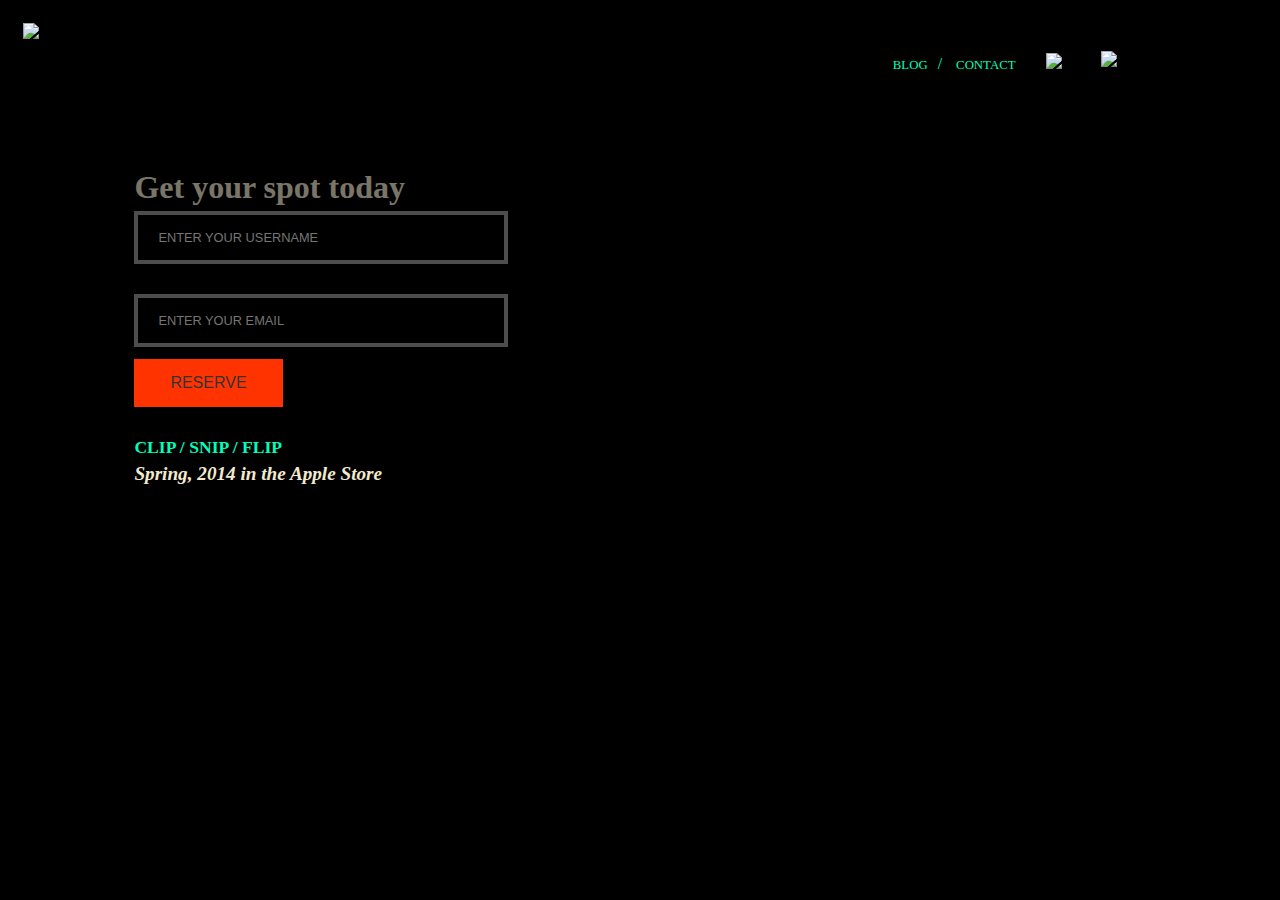
==== index.html @ 42881c7b "Update index.html" ====
<!DOCTYPE html>
<head>
    <meta charset="utf-8">
    <meta http-equiv="X-UA-Compatible" content="IE=edge,chrome=1">
    <title>Bubbl</title>
    <meta name="description" content="bubbl">
    <meta name="author" content="bubbl">
    <meta name="keywords" content="clip, snip, flip, online videos, bubbl">
    <meta name="generator" content="">
    <meta property="og:title" content="Bubbl" />
    <meta property="og:site_name" content="Bubbl" />
    <meta property="og:url" content="http://bubbl.me" />
    <meta property="og:image" content="http://bubbl.me/img/bubbl_logo.png" />
    <meta property="og:app_id" content="1403301609884244" />


    <!-- Mobile viewport optimized: h5bp.com/viewport -->
    <meta name="viewport" content="width=device-width, initial-scale=1">
    <link rel="shortcut icon" href="favicon.ico">

    <!--Fonts-->

    <link href='http://fonts.googleapis.com/css?family=PT+Sans:400,700,400italic' rel='stylesheet' type='text/css'>
    <link rel="stylesheet" href="css/style.css">
    <meta name="viewport" content="width=device-width, initial-scale=1.0">

    <script>
        var Environment = {
            //mobile or desktop compatible event name, to be used with '.on' function
            TOUCH_DOWN_EVENT_NAME: 'mousedown touchstart',
            TOUCH_UP_EVENT_NAME: 'mouseup touchend',
            TOUCH_MOVE_EVENT_NAME: 'mousemove touchmove',
            TOUCH_DOUBLE_TAB_EVENT_NAME: 'dblclick dbltap',

            isAndroid: function() {
                return navigator.userAgent.match(/Android/i);
            },
            isBlackBerry: function() {
                return navigator.userAgent.match(/BlackBerry/i);
            },
            isIOS: function() {
                return navigator.userAgent.match(/iPhone|iPad|iPod/i);
            },
            isOpera: function() {
                return navigator.userAgent.match(/Opera Mini/i);
            },
            isWindows: function() {
                return navigator.userAgent.match(/IEMobile/i);
            },
            isMobile: function() {
                return (Environment.isAndroid() || Environment.isBlackBerry() || Environment.isIOS() || Environment.isOpera() || Environment.isWindows());
            }
        };

        if(Environment.isMobile()){
            window.location = "mobile/mobile.html";
        }
    </script>


    <script type="text/javascript">
        var _gaq = _gaq || [];
        _gaq.push(['_setAccount', 'UA-47879803-1']);
        _gaq.push(['_setDomainName', 'bubbl.me']);
        _gaq.push(['_trackPageview']);
        (function () {
            var ga = document.createElement('script');
            ga.type = 'text/javascript';
            ga.async = true;
            ga.src = ('https:' == document.location.protocol ? 'https://ssl' : 'http://www') + '.google-analytics.com/ga.js';
            var s = document.getElementsByTagName('script')[0];
            s.parentNode.insertBefore(ga, s);
        })();
    </script>

    <!--jquery-->
    <script type="text/javascript" src="js/vendor/jquery.min.js"></script>
    <!-- parse -->
    <script type="text/javascript" src="http://www.parsecdn.com/js/parse-1.2.16.min.js"></script>
    <!--script-->
    <script type="text/javascript" src="js/script-ck.js"></script>
    <script src="js/modernizr.custom.js"></script>
    <!--form validation-->

    <script src="js/parsley.min.js"></script>
</head>
<body>

<div id="background_slider">
    <div id="slidr-div" class="slider_class" >

    </div>
</div>

<!-- open/close -->
<div class="overlay overlay-slidedown">
    <button type="button" class="overlay-close">Close</button>
    <div class="center_loader">
        <div id="youtube_loader">
            <div class="rect1"></div>
            <div class="rect2"></div>
            <div class="rect3"></div>
            <div class="rect4"></div>
            <div class="rect5"></div>
        </div>
    </div>
    <div id="youtube_overlay" class="videoWrapper"></div>

</div>


<div id="header_content">
    <div id="logo_zone">
        <img id="main_logo" src="img/bubbl_logo.png">
    </div>
    <div id="contact_zone">
        <a id="blog_link" href="http://bubbl-me.tumblr.com" target="_blank">BLOG</a>/
        <a id="contact_link" href="mailto:info@bubbl.me" target="_blank">CONTACT</a>
    </div>

    <div class="full_content_container" id="trigger-overlay">
        <img id="full_content_image" src="img/splash_icons/full_content_40.png" alt="View Full Video">
    </div>
    <div class="mute_container" id="mute_video">
        <img id="mute_image" src="img/audio_on.png" alt="Mute Audio">
    </div>
</div>
<div id="main_container">

    <h1 id="header_text">Get your spot today</h1>

    <div id="reserve_username_form">
        <div id="username_field" class="input_field" parsley-validate parsley-bind>
            <input placeholder="ENTER YOUR USERNAME" type="text" id="reserve_username" parsley-trigger="keyup" parsley-error-message="Please enter a username" required>
            <ul class="username-error-list">
                <li style="display: list-item;">This username is taken.</li>
            </ul>
        </div>
        <div id="email_field" parsley-validate parsley-bind>
            <input placeholder="ENTER YOUR EMAIL" type="email" id="reserve_email" parsley-trigger="keyup" parsley-error-message="Please enter a valid email" parsley-type="email" required >
        </div>
        <div id="submit_field" class="input_field">
            <button id="reserve_submit" type="submit">RESERVE</button>
        </div>
        <div class="spinner">
            <div class="rect1"></div>
            <div class="rect2"></div>
            <div class="rect3"></div>
            <div class="rect4"></div>
            <div class="rect5"></div>
        </div>
    </div>
    <div class="success" style="margin-bottom: 10px;">
        <h4>Do you think your friends should know?</h4>
    </div>
    <div id="social_share">
        <div class="twitter" >
            <a href="http://twitter.com/intent/tweet?url=http://www.bubbl.me&text=I just reserved my username for Bubbl. You should too!&hashtags=bubbl&via=BUBBLme" target="_blank"><img class="twitter_share" src="img/twitter_icon.png"></a>
            <a href="https://www.facebook.com/sharer/sharer.php?u=http://www.bubbl.me&t=I just reserved my username for Bubbl. You should too!" target="_blank"><img class="fb_share" src="img/facebook_icon.png"></a>
            </div>
        </div>
    <div id="submit_video">
        <h4>Add your favorite video to our homepage:</h4>
        <div id="video_url" parsley-validate parsley-bind>
            <input placeholder="ENTER VIDEO URL" type="url" id="video_url_input" parsley-type="url" parsley-trigger="keyup" required>
        </div>
        <div id="submit_video_field" class="input_field">
            <button id="submit_video_button">SUBMIT</button>
        </div>
    </div>
    <div class="url_success">
        <h4>Thank you for adding a video, we will let you know when it's live.</h4>
    </div>

    <div class="error">
        <h4 id="error">That username has already been claimed.</h4>
    </div>
    <h4>CLIP  /  SNIP  /  FLIP</h4>
    <h5>Spring, 2014 in the Apple Store</h5>

</div>

<!--<div class="transparent_top"></div>-->

<script type="text/javascript">
    Parse.initialize("Jk0WelF4bc67anKt8fvHQYUj25osYDlTsPoXAZzx", "9KwJ2hHLFVemLOMwlGoJgyNuGPJF0285gkp8FwBl");
    var landingPageLogUser = {
        // Define ranges to bucket data points into meaningful segments
        device: 'desktop'
    };
    // Send the dimensions to Parse along with the 'search' event
    Parse.Analytics.track('landingPageOpens', landingPageLogUser)
</script>
<script>
    $('#mute_video').click(function () {
        if($("video").prop('muted')) {
            $('#mute_image').attr("src", "img/audio_on.png");
            $("video").prop('muted', false);
        }
        else{
            $('#mute_image').attr("src", "img/audio_off.png");
            $("video").prop('muted', true);
        }

    })
</script>

<!--Add Slider JS Library-->
<script type="text/javascript" src="js/vendor/bubbl_slider.min.js"></script>

<script>
    $(document).ready(function(){
        var num_vids = 4;
        var data_slider_num = "one";
        var video_num = "1";
        var video_num_name = "";
        var video_array = [];
        var video;

        video_array[0] = ["1", "one", "http://www.youtube.com/embed/1EDMyYZGmqU"]
        video_array[1] = ["2", "two", "http://www.youtube.com/embed/VKG4Tgvvd_E"]
        video_array[2] = ["3", "three", "http://www.youtube.com/embed/PDboaDrHGbA"]
        video_array[3] = ["4", "four", "http://www.youtube.com/embed/2G92m90uuzI"]
        video_array[4] = ["5", "five", "http://www.youtube.com/embed/7Me3LO-3JEs"]
        video_array[5] = ["6", "six", "http://www.youtube.com/embed/-K6vaxOQFsw"]
        video_array[6] = ["7", "seven", "http://www.youtube.com/embed/dQYG0KtBivQ"]
        video_array[8] = ["9", "nine", "http://www.youtube.com/embed/STc6yT0dr0U"]
        video_array[9] = ["10", "ten", "http://www.youtube.com/embed/ke-9-w_zw08"]
        video_array[10] = ["11", "eleven", "http://www.youtube.com/embed/85LnuVpzK3o"]
        video_array[11] = ["12", "twelve", "http://www.youtube.com/embed/hIG992erHAY"]
        video_array[12] = ["13", "thirteen", "http://www.youtube.com/embed/NHKTQcDfv9A"]
        video_array[13] = ["14", "fourteen", "http://www.youtube.com/embed/wXiTwalPvuQ"]
        video_array[14] = ["15", "fifteen", "http://www.youtube.com/embed/wVcJLtRGEOc"]
        video_array[15] = ["16", "sixteen", "http://www.youtube.com/embed/yMuuc_pqx2s"]
        video_array[16] = ["17", "seventeen", "http://www.youtube.com/embed/ghHx8rBQaU8"]
        video_array[17] = ["18", "two", "http://www.youtube.com/embed/dwGO-wwKSjg"]
        video_array[18] = ["19", "three", "http://www.youtube.com/embed/oNdgg6WzdoY#t=57"]
        video_array[19] = ["20", "four", "http://www.youtube.com/embed/q5dpbV6GklE"]
//        video_array[20] = ["21", "five", "http://www.youtube.com/embed/5WUjZ-qj4aw"]
        video_array[20] = ["22", "six", "http://www.youtube.com/embed/pdYIGcv5rYE"]
        video_array[21] = ["23", "seven", "http://www.youtube.com/embed/VIJ3h39mNmw"]
        video_array[22] = ["24", "eight", "http://www.youtube.com/embed/uNcfCA9UsDQ"]
        video_array[23] = ["25", "nine", "http://www.youtube.com/embed/JRWox-i6aAk"]
        video_array[24] = ["26", "ten", "http://www.youtube.com/embed/LMQc8cqgvzw"]
        video_array[25] = ["27", "eleven", "http://www.youtube.com/embed/i0A3-wc0rpw"]
        video_array[26] = ["28", "twelve", "http://www.youtube.com/embed/A_asfZhfTBk"]
        video_array[27] = ["29", "thirteen", "http://www.youtube.com/embed/Do1xw0hMdcs"]
        video_array[28] = ["30", "fourteen", "http://www.youtube.com/embed/Q3VjaCy5gck"]
        video_array[29] = ["31", "fifteen", "http://www.youtube.com/embed/rEamE0MYPkg"]
        video_array[30] = ["32", "sixteen", "http://www.youtube.com/embed/-zzP29emgpg"]
        video_array[31] = ["33", "one", "http://www.youtube.com/embed/JtH68PJIQLE"]
        video_array[32] = ["35", "three", "http://www.youtube.com/embed/jDj44n5bjWU"]
//        video_array[33] = ["36", "four", "http://www.youtube.com/embed/bB2NBwGUAZU"]
        video_array[34] = ["37", "five", "http://www.youtube.com/embed/-hfKtUT4ISs"]
        video_array[35] = ["38", "six", "http://www.youtube.com/embed/kh29_SERH0Y"]
//        video_array[37] = ["39", "seven", "http://www.youtube.com/embed/Spq-K1J0yk8"]
//        video_array[38] = ["41", "nine", "http://www.youtube.com/embed/s7ozUhhvitg"]
        video_array[36] = ["42", "ten", "http://www.youtube.com/embed/m4Bm3cs9TFo"]
        video_array[37] = ["43", "eleven", "http://www.youtube.com/embed/YQIMGV5vtd4"]
        video_array[38] = ["44", "twelve", "http://www.youtube.com/embed/dtVQJCq2cCM"]
//        video_array[44] = ["45", "thirteen"]  GWAR VIDEO
        video_array[39] = ["46", "fourteen", "http://www.youtube.com/embed/6v2L2UGZJAM"]
        video_array[40] = ["48", "sixteen", "http://www.youtube.com/embed/pXSGocWifAg"]
//        video_array[44] = ["51", "sixteen", "http://www.youtube.com/embed/AzoIJlQD06E"]
//        video_array[45] = ["52", "eight", "http://www.youtube.com/embed/gHxi-HSgNPc"]
        video_array[41] = ["53", "nine", "http://www.youtube.com/embed/uu_zwdmz0hE"]
        video_array[42] = ["54", "ten", "https://www.youtube.com/embed/gGmfOsdla2Y"]

        var current_vid_array = [];

        for (var i=0; i<num_vids; i++){
            var random_number = Math.floor(Math.random()*video_array.length);

            if ($.inArray(random_number, current_vid_array) !== -1){
                console.log(random_number);
                random_number = Math.floor(Math.random()*video_array.length);
                if ($.inArray(random_number, current_vid_array) !== -1){
                    console.log(random_number);
                    random_number = Math.floor(Math.random()*video_array.length);
                    if ($.inArray(random_number, current_vid_array) !== -1){
                        random_number=2
                    }
                }
            }
            video = video_array[random_number];

            current_vid_array.push(random_number);


            if(i==0){
                data_slider_num = 'one';
            }
            else if(i===1){
                data_slider_num = 'two';
            }
            else if(i===2){
                data_slider_num = 'three';
            }
            else if(i===3){
                data_slider_num = 'four';
            }
            else if(i===4){
                data_slider_num = 'five';
            }
            if(! video){
                video = video_array[4];
            }
            $('.slider_class').append('<div data-slidr="'+data_slider_num+'" ><video  class="background_video" id="video_'+data_slider_num+'" data-videourl = "'+video[2]+'" loop><source src="videos/bubbl_b/ba'+video[0]+'.webm" type="video/webm"/><source src="videos/bubbl_b/ba'+video[0]+'.mp4" type="video/mp4"/><p>Your browser doesnt support html5.</p> </div>')
            if(i==0){
                data_slider_num = 'one';
                $('#video_'+ data_slider_num).get(0).play();
                var current_bubbl_landing_page =  0;
            }
        };


        bubblLanding.slidr = slidr.create('slidr-div', {
            after: function(e) {

            },
            before: function(e) {

                console.log(e.in.slidr)
                if  (e.in.slidr == "one"){
                    $('#video_two').get(0).pause();
                    $('#video_three').get(0).pause();
                    $('#video_four').get(0).pause();
                    $('#video_'+ e.in.slidr).get(0).play();
                }
                else if  (e.in.slidr == "two"){
                    $('#video_one').get(0).pause();
                    $('#video_three').get(0).pause();
                    $('#video_four').get(0).pause();
                    $('#video_'+ e.in.slidr).get(0).play();
                }
                else if  (e.in.slidr == "three"){
                    $('#video_two').get(0).pause();
                    $('#video_one').get(0).pause();
                    $('#video_four').get(0).pause();
                    $('#video_'+ e.in.slidr).get(0).play();
                }
                else if  (e.in.slidr == "four"){

                    $('#video_one').get(0).pause();
                    $('#video_two').get(0).pause();
                    $('#video_three').get(0).pause();
                    $('#video_'+ e.in.slidr).get(0).play();
                }
                bubblLanding.current_bubbl_landing_page =  e.in.slidr;
            },
            breadcrumbs: false,
            controls: 'corner',
            direction: 'vertical',
            fade: true,
            keyboard: true,
            overflow: false,
            touch: true,
            transition: 'linear'
        }).start();
    })
</script>
    <script>
        $('#submit_field').click(function () {
            var un_validate = $( '#username_field' ).parsley( 'validate' );
            var em_validate = $( '#email_field' ).parsley( 'validate' );

            if (un_validate){
                if (em_validate){
                    var email = $("input#reserve_email").val();
                    var username = $("input#reserve_username").val();
                    addUser(username, email);
                    bubblLanding.loop_fix = 1;
                }
            }
        })
    </script>


    <script>
    $('#submit_video_field').click(function () {
        var url_validate = $( '#video_url_input' ).parsley( 'validate' );
        if (url_validate){
            var url= $("input#video_url_input").val();
            addURL(url);
            bubblLanding.loop_url_fix = 1;
        }
    })
    </script>
<script>
    $("body").on("keydown", function(e){
        if(e.keyCode === 38) {
            bubblLanding.slidr.slide('up');
        }
        else if(e.keyCode === 40) {
            bubblLanding.slidr.slide('down');
        }
    });
</script>
<script>
    function rebindScroll(){
        var lastScrollTop = 0;
        $(window).scroll(function(event){
            var st = $(window).scrollTop();
            if (st > lastScrollTop){
                BubblSlidrDown();
            } else {
                BubblSlidrUp();
            }
            lastScrollTop = st;
        });
    };
    function BubblSlidrDown(){
        bubblLanding.slidr.slide('down');
        window.setTimeout(rebindScroll,500)
        $(window).unbind('scroll');
    };
    function BubblSlidrUp(){
        bubblLanding.slidr.slide('up');
        window.setTimeout(rebindScroll,500)
        $(window).unbind('scroll');
    };

    rebindScroll();

</script>
<script src="js/classie.js"></script>
<script src="js/demo1.js"></script>

</body>
</html>
---- css/style.css ----
@font-face {
  font-family: 'avenirBook';
  src: url("../fonts/Avenir-Book.woff"); }

@font-face {
  font-family: 'avenirBlack';
  src: url("../fonts/Avenir-Black.woff"); }

body {
  background-color: black;
  font-family: 'avenirBook'; }

#header_content {
  min-width: 850px; }
  #header_content #logo_zone {
    width: 70%;
    float: left;
    padding-top: 15px;
    padding-left: 15px; }
    #header_content #logo_zone #main_logo {
      width: 250px; }
  #header_content #contact_zone {
    padding-top: 47px;
    color: #00ffbb;
    float: left; }
  #header_content a:link {
    font-size: .8em;
    color: #00ffbb;
    text-decoration: none; }
  #header_content a:visited {
    font-size: .8em;
    color: #00ffbb;
    text-decoration: none; }
  #header_content #blog_link {
    padding-right: 10px;
    font-size: .8em; }
  #header_content #contact_link {
    padding-left: 10px;
    font-size: .8em; }
  #header_content #full_content_image {
    width: 25px;
    padding-top: 45px;
    margin-left: 30px;
    margin-right: 30px;
    float: left;
    cursor: pointer; }
  #header_content #mute_video {
    padding-top: 43px; }
    #header_content #mute_video img {
      height: 30px;
      cursor: pointer; }

aside[id="{slidr-id}-control"] .slidr-control:hover {
  opacity: .5; }

#main_container {
  min-width: 500px;
  width: 500px;
  height: auto;
  z-index: -9999999;
  margin-top: 100px;
  display: block;
  padding-left: 10%;
  border-radius: 10px;
  -moz-border-radius: 10px;
  -webkit-border-radius: 10px; }
  #main_container h1 {
    font-weight: 700;
    color: #f2eacf;
    margin-bottom: -25px;
    font-size: 2.0em;
    opacity: 0.5;
    font-family: 'avenirBlack'; }
  #main_container h4 {
    color: #00ffbb;
    font-size: 1.1em;
    margin-bottom: 0px;
    margin-top: 30px; }
  #main_container h5 {
    color: #f2eacf;
    font-size: 1.2em;
    margin-top: 5px;
    font-style: italic;
    font-family: 'avenirBook'; }
  #main_container #email_field {
    margin-top: 30px;
    margin-bottom: 12px;
    width: 100%; }
    #main_container #email_field input {
      width: 100%;
      font-size: 0.8em;
      color: white; }
    #main_container #email_field input[type="email"] {
      background: rgba(0, 0, 0, 0.2);
      border: 4px solid rgba(255, 255, 255, 0.3);
      padding: 15px 0px 15px 20px; }
  #main_container .success {
    display: none; }
  #main_container #error {
    color: #ff3300;
    display: none; }
  #main_container #username_field {
    margin-top: 30px;
    width: 100%; }
    #main_container #username_field input {
      width: 100%;
      font-size: 0.8em;
      color: white; }
    #main_container #username_field input[type="text"] {
      background: rgba(0, 0, 0, 0.2);
      border: 4px solid rgba(255, 255, 255, 0.3);
      padding: 15px 0px 15px 20px; }
  #main_container #submit_field {
    width: 100%;
    margin-top: 10px; }
    #main_container #submit_field button {
      -webkit-box-shadow: rgba(0, 0, 0, 0.2) 0 1px 0 0;
      -moz-box-shadow: rgba(0, 0, 0, 0.2) 0 1px 0 0;
      box-shadow: rgba(0, 0, 0, 0.2) 0 1px 0 0;
      color: #333333;
      background-color: #ff3300;
      border: none;
      font-size: 16px;
      font-weight: 400;
      height: 48px;
      padding: 4px 36px; }
  #main_container .twitter {
    margin-left: -20px; }
    #main_container .twitter img {
      width: 30px;
      margin-top: 3px; }
    #main_container .twitter .fb_share {
      width: 13px;
      margin-left: 15px; }
  #main_container #social_share {
    display: none;
    margin-bottom: -50px;
    text-align: center;
    margin-top: 25px; }
  #main_container .url_success {
    display: none;
    margin-top: 100px; }
  #main_container #submit_video {
    margin-top: 100px;
    display: none; }
  #main_container #video_url {
    margin-top: 30px;
    margin-bottom: 12px;
    width: 100%; }
    #main_container #video_url input {
      width: 100%;
      font-size: 0.8em;
      color: white; }
    #main_container #video_url input[type="url"] {
      background: transparent;
      border: 4px solid rgba(255, 255, 255, 0.3);
      padding: 15px 0px 15px 20px; }
  #main_container #submit_video_field {
    width: 100%;
    margin-top: 10px; }
    #main_container #submit_video_field button {
      -webkit-box-shadow: rgba(0, 0, 0, 0.2) 0 1px 0 0;
      -moz-box-shadow: rgba(0, 0, 0, 0.2) 0 1px 0 0;
      box-shadow: rgba(0, 0, 0, 0.2) 0 1px 0 0;
      color: #333333;
      background-color: #ff3300;
      border: none;
      font-size: 16px;
      font-weight: 400;
      height: 48px;
      padding: 4px 36px; }

aside[id*="-control"] .slidr-control.up:after {
  border-color: transparent !important;
  width: 50px !important;
  height: 50px !important;
  top: 50% !important;
  margin-top: -25px !important;
  right: 0px !important;
  border-radius: 25px;
  background: url("../img/up_arrow.png") 0px 0px no-repeat; }

aside[id*="-control"] .slidr-control.down:after {
  border-color: transparent !important;
  width: 50px !important;
  height: 50px !important;
  top: 50% !important;
  margin-top: -25px !important;
  right: 0px !important;
  border-radius: 25px;
  background: url("../img/down_arrow.png") 0px 0px no-repeat; }

#slidr-div-control {
  margin-right: 10px;
  margin-bottom: 10px; }

ul.parsley-error-list {
  color: #ff3300;
  list-style: none;
  margin-top: 5px; }

ul.username-error-list {
  display: none;
  color: #ff3300;
  list-style: none;
  margin-top: 5px; }

.videoWrapper {
  position: relative;
  padding-top: 25px;
  margin-top: 100px;
  margin-left: 10%;
  z-index: 9999;
  width: 80%;
  height: 100%; }

.center_loader {
  margin-left: 45%;
  margin-top: 35%;
  position: absolute; }

#youtube_loader {
  position: absolute;
  margin-top: 100px;
  margin-left: 10%;
  z-index: 9999;
  width: 100px;
  height: 70px;
  font-size: 10px;
  margin-left: 50px;
  margin-top: 10px; }

#youtube_loader > div {
  background-color: #333;
  height: 100%;
  width: 6px;
  display: inline-block;
  -webkit-animation: stretchdelay 1.2s infinite ease-in-out;
  animation: stretchdelay 1.2s infinite ease-in-out; }

#youtube_loader .rect2 {
  -webkit-animation-delay: -1.1s;
  animation-delay: -1.1s; }

#youtube_loader .rect3 {
  -webkit-animation-delay: -1.0s;
  animation-delay: -1.0s; }

#youtube_loader .rect4 {
  -webkit-animation-delay: -0.9s;
  animation-delay: -0.9s; }

#youtube_loader .rect5 {
  -webkit-animation-delay: -0.8s;
  animation-delay: -0.8s; }

@-webkit-keyframes stretchdelay {
  0%, 40%, 100% {
    -webkit-transform: scaleY(0.4); }

  20% {
    -webkit-transform: scaleY(1); } }

@keyframes stretchdelay {
  0%, 40%, 100% {
    transform: scaleY(0.4);
    -webkit-transform: scaleY(0.4); }

  20% {
    transform: scaleY(1);
    -webkit-transform: scaleY(1); } }

.videoWrapper iframe {
  position: relative;
  top: 0;
  left: 0;
  width: 100%;
  height: 70%; }

#mobile_header_content #logo_zone {
  width: 85%;
  padding-top: 15px;
  padding-left: 15px; }
  #mobile_header_content #logo_zone #main_logo {
    width: 250px; }
#mobile_header_content #contact_zone {
  padding-top: 30px;
  text-align: center;
  color: #00ffbb; }
#mobile_header_content a:link {
  font-size: .8em;
  color: #00ffbb;
  text-decoration: none; }
#mobile_header_content a:visited {
  font-size: .8em;
  color: #00ffbb;
  text-decoration: none; }
#mobile_header_content #blog_link {
  padding-right: 10px;
  font-size: .8em; }
#mobile_header_content #contact_link {
  padding-left: 10px;
  font-size: .8em; }

#mobile_main_container {
  width: 90%;
  height: auto;
  z-index: -999;
  margin-top: 40px;
  display: block;
  padding-left: 10%;
  border-radius: 10px;
  -moz-border-radius: 10px;
  -webkit-border-radius: 10px; }
  #mobile_main_container h1 {
    font-weight: 700;
    color: #f2eacf;
    margin-bottom: -25px;
    font-size: 2.0em;
    opacity: 0.5;
    font-family: 'avenirBlack'; }
  #mobile_main_container h4 {
    color: #00ffbb;
    font-size: 1.1em;
    margin-bottom: 0px;
    margin-top: 30px; }
  #mobile_main_container h5 {
    color: #f2eacf;
    font-size: 1.2em;
    margin-top: 5px;
    font-style: italic;
    font-family: 'avenirBook'; }
  #mobile_main_container #email_field {
    margin-top: 30px;
    margin-bottom: 12px;
    width: 100%; }
    #mobile_main_container #email_field input {
      width: 100%;
      font-size: 0.8em;
      color: white; }
    #mobile_main_container #email_field input[type="email"] {
      background: transparent;
      border: 4px solid rgba(255, 255, 255, 0.3);
      padding: 15px 0px 15px 20px; }
  #mobile_main_container .success {
    display: none; }
  #mobile_main_container #error {
    color: #ff3300;
    display: none; }
  #mobile_main_container #username_field {
    margin-top: 30px;
    width: 100%; }
    #mobile_main_container #username_field input {
      width: 100%;
      font-size: 0.8em;
      color: white; }
    #mobile_main_container #username_field input[type="text"] {
      background: transparent;
      border: 4px solid rgba(255, 255, 255, 0.3);
      padding: 15px 0px 15px 20px; }
  #mobile_main_container #submit_field {
    width: 100%;
    margin-top: 10px; }
    #mobile_main_container #submit_field button {
      -webkit-box-shadow: rgba(0, 0, 0, 0.2) 0 1px 0 0;
      -moz-box-shadow: rgba(0, 0, 0, 0.2) 0 1px 0 0;
      box-shadow: rgba(0, 0, 0, 0.2) 0 1px 0 0;
      color: #333333;
      background-color: #ff3300;
      border: none;
      font-size: 16px;
      font-weight: 400;
      height: 48px;
      padding: 4px 36px; }
  #mobile_main_container .twitter {
    margin-left: -20px; }
    #mobile_main_container .twitter img {
      width: 30px;
      margin-top: 3px; }
    #mobile_main_container .twitter .fb_share {
      width: 13px;
      margin-left: 15px; }
  #mobile_main_container #social_share {
    display: none;
    margin-bottom: -50px;
    text-align: center; }
  #mobile_main_container .url_success {
    display: none;
    margin-top: 100px; }
  #mobile_main_container #submit_video {
    margin-top: 100px;
    display: none; }
  #mobile_main_container #video_url {
    margin-top: 30px;
    margin-bottom: 12px;
    width: 100%; }
    #mobile_main_container #video_url input {
      width: 100%;
      font-size: 0.8em;
      color: white; }
    #mobile_main_container #video_url input[type="url"] {
      background: transparent;
      border: 4px solid rgba(255, 255, 255, 0.3);
      padding: 15px 0px 15px 20px; }
  #mobile_main_container #submit_video_field {
    width: 100%;
    margin-top: 10px; }
    #mobile_main_container #submit_video_field button {
      -webkit-box-shadow: rgba(0, 0, 0, 0.2) 0 1px 0 0;
      -moz-box-shadow: rgba(0, 0, 0, 0.2) 0 1px 0 0;
      box-shadow: rgba(0, 0, 0, 0.2) 0 1px 0 0;
      color: #333333;
      background-color: #ff3300;
      border: none;
      font-size: 16px;
      font-weight: 400;
      height: 48px;
      padding: 4px 36px; }

.transparent_top {
  background-color: rgba(0, 0, 0, 0.5);
  position: absolute;
  bottom: 0px;
  right: 0px;
  min-width: 100%;
  min-height: 100%;
  width: auto;
  height: auto;
  z-index: -999; }

#background_slider {
  position: absolute;
  bottom: 0px;
  right: 0px;
  min-width: 100%;
  min-height: 100%;
  width: auto;
  height: auto;
  z-index: -1000;
  overflow: hidden; }

@media (min-height: 1281px) {
  /* some CSS for small resolution */
  .background_video {
    height: 1400px;
    right: 0px; } }
@media (min-height: 1000px) and (max-height: 1280px) {
  /* some CSS for small resolution */
  .background_video {
    height: 1280px;
    right: 0px; } }
@media (min-height: 800px) and (max-height: 999px) {
  /* some CSS for small resolution */
  .background_video {
    height: 1000px;
    right: 0px; } }
@media (min-height: 500px) and (max-height: 799px) {
  /* some CSS for small resolution */
  .background_video {
    height: 800px;
    right: 0px; } }
@media (min-height: 1px) and (max-height: 499px) {
  /* some CSS for small resolution */
  .background_video {
    height: 500px;
    right: 0px; } }
.spinner {
  width: 100px;
  height: 70px;
  font-size: 10px;
  margin-left: 50px;
  margin-top: 10px;
  display: none; }

.spinner > div {
  background-color: #333;
  height: 100%;
  width: 6px;
  display: inline-block;
  -webkit-animation: stretchdelay 1.2s infinite ease-in-out;
  animation: stretchdelay 1.2s infinite ease-in-out; }

.spinner .rect2 {
  -webkit-animation-delay: -1.1s;
  animation-delay: -1.1s; }

.spinner .rect3 {
  -webkit-animation-delay: -1.0s;
  animation-delay: -1.0s; }

.spinner .rect4 {
  -webkit-animation-delay: -0.9s;
  animation-delay: -0.9s; }

.spinner .rect5 {
  -webkit-animation-delay: -0.8s;
  animation-delay: -0.8s; }

@-webkit-keyframes stretchdelay {
  0%, 40%, 100% {
    -webkit-transform: scaleY(0.4); }

  20% {
    -webkit-transform: scaleY(1); } }

@keyframes stretchdelay {
  0%, 40%, 100% {
    transform: scaleY(0.4);
    -webkit-transform: scaleY(0.4); }

  20% {
    transform: scaleY(1);
    -webkit-transform: scaleY(1); } }

*, *:after, *:before {
  -webkit-box-sizing: border-box;
  -moz-box-sizing: border-box;
  box-sizing: border-box; }

.clearfix:before, .clearfix:after {
  content: '';
  display: table; }

.clearfix:after {
  clear: both; }

section {
  padding: 1em 2em 5em;
  text-align: center;
  font-size: 1.5em; }

section p {
  max-width: 600px;
  margin: 0 auto;
  padding: 20px 0; }

section button {
  border: none;
  padding: 15px 30px;
  outline: none;
  background: #00ffbb; }

.related > a {
  border: 1px solid #00ffbb;
  display: inline-block;
  text-align: center;
  margin: 20px 10px;
  padding: 25px;
  color: #00ffbb;
  opacity: 0.8;
  -webkit-transition: color 0.3s, border-color 0.3s;
  transition: color 0.3s, border-color 0.3s;
  -webkit-backface-visibility: hidden; }

.related a:hover {
  border-color: #82b222;
  color: #82b222; }

.related a img {
  max-width: 100%; }

.related a h3 {
  margin: 0;
  padding: 0.5em 0 0.3em;
  max-width: 300px;
  text-align: left;
  font-size: 65%;
  font-weight: 400; }

@media screen and (max-width: 25em) {
  .codrops-icon span {
    display: none; } }
/* Overlay style */
.overlay {
  position: fixed;
  width: 100%;
  height: 100%;
  top: 0;
  left: 0;
  background: rgba(0, 255, 189, 0.9); }

/* Overlay closing cross */
.overlay .overlay-close {
  width: 80px;
  height: 80px;
  position: absolute;
  right: 20px;
  top: 20px;
  overflow: hidden;
  border: none;
  background: url(../img/cross.png) no-repeat center center;
  text-indent: 200%;
  color: transparent;
  outline: none;
  z-index: 100; }

/* Menu style */
.overlay nav {
  text-align: center;
  position: relative;
  top: 50%;
  height: 60%;
  -webkit-transform: translateY(-50%);
  transform: translateY(-50%); }

.overlay ul {
  list-style: none;
  padding: 0;
  margin: 0 auto;
  display: inline-block;
  height: 100%;
  position: relative; }

.overlay ul li {
  display: block;
  height: 20%;
  height: calc(100% / 5);
  min-height: 54px;
  -webkit-backface-visibility: hidden;
  backface-visibility: hidden; }

.overlay ul li a {
  font-size: 54px;
  font-weight: 300;
  display: block;
  color: #fff;
  -webkit-transition: color 0.2s;
  transition: color 0.2s; }

.overlay ul li a:hover,
.overlay ul li a:focus {
  color: #e3fcb1; }

/* Effects */
.overlay-slidedown {
  visibility: hidden;
  -webkit-transform: translateY(-100%);
  transform: translateY(-100%);
  -webkit-transition: -webkit-transform 0.4s ease-in-out, visibility 0s 0.4s;
  transition: transform 0.4s ease-in-out, visibility 0s 0.4s; }

.overlay-slidedown.open {
  visibility: visible;
  -webkit-transform: translateY(0%);
  transform: translateY(0%);
  -webkit-transition: -webkit-transform 0.4s ease-in-out;
  transition: transform 0.4s ease-in-out; }

@media screen and (max-height: 30.5em) {
  .overlay nav {
    height: 70%;
    font-size: 34px; }

  .overlay ul li {
    min-height: 34px; } }
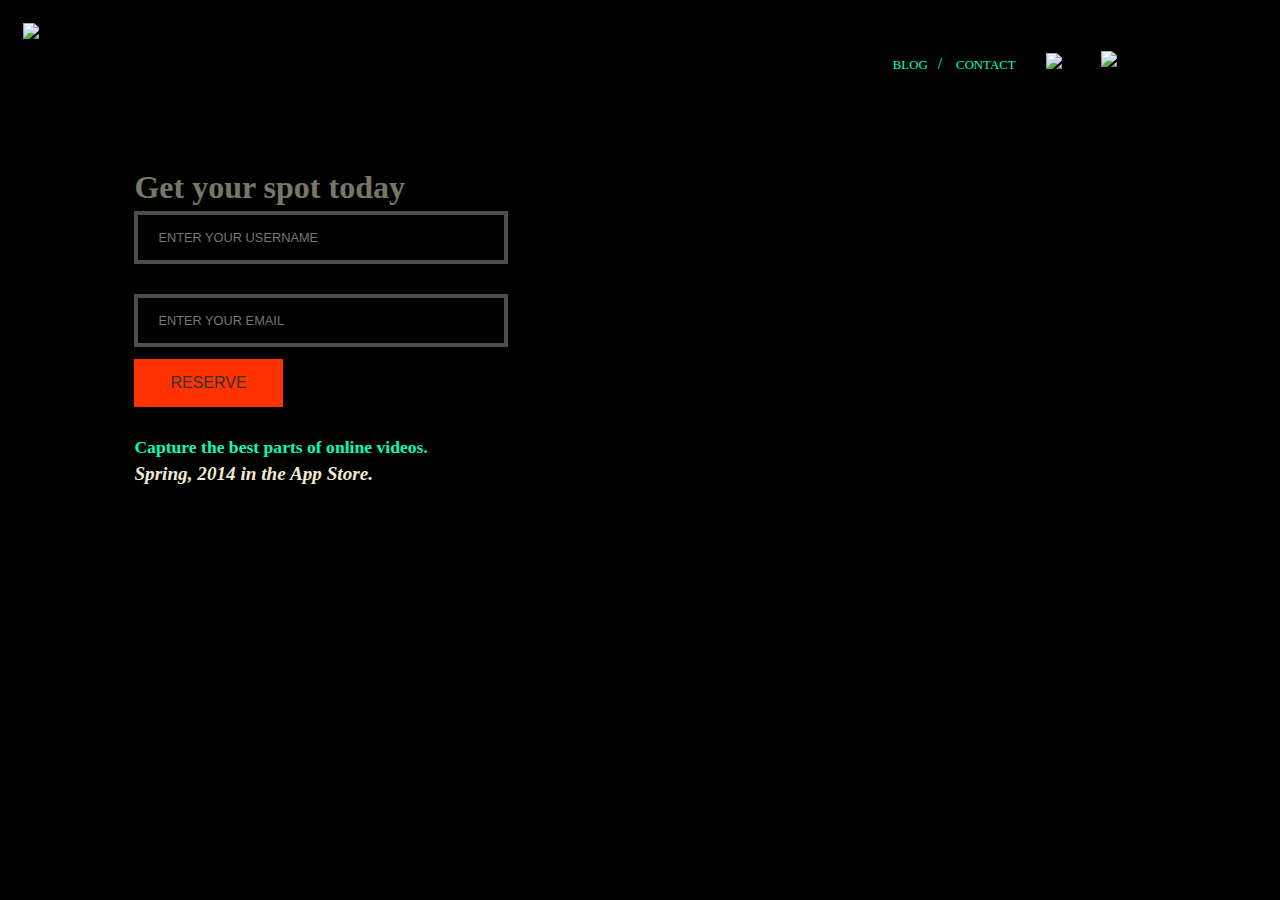
==== commit fb1d9d5c: "Update index.html" ====
--- a/index.html
+++ b/index.html
@@ -7,11 +7,12 @@
     <meta name="author" content="bubbl">
     <meta name="keywords" content="clip, snip, flip, online videos, bubbl">
     <meta name="generator" content="">
-    <meta property="og:title" content="Bubbl" />
+     <meta property="og:title" content="Bubbl" />
     <meta property="og:site_name" content="Bubbl" />
     <meta property="og:url" content="http://bubbl.me" />
-    <meta property="og:image" content="http://bubbl.me/img/bubbl_logo.png" />
-    <meta property="og:app_id" content="1403301609884244" />
+    <meta property="og:description" content="Bubbl is creating a mobile app that lets you edit and share your favorite parts of online videos." />
+    <meta property="og:image" content="https://dl.dropboxusercontent.com/u/7766663/bubbl.png" />
+    <meta property="fb:app_id" content="1403301609884244" />
 
 
     <!-- Mobile viewport optimized: h5bp.com/viewport -->
@@ -114,7 +115,7 @@
         <img id="main_logo" src="img/bubbl_logo.png">
     </div>
     <div id="contact_zone">
-        <a id="blog_link" href="http://bubbl-me.tumblr.com" target="_blank">BLOG</a>/
+        <a id="blog_link" href="http://blog.bubbl.me" target="_blank">BLOG</a>/
         <a id="contact_link" href="mailto:info@bubbl.me" target="_blank">CONTACT</a>
     </div>
 
@@ -175,8 +176,8 @@
     <div class="error">
         <h4 id="error">That username has already been claimed.</h4>
     </div>
-    <h4>CLIP  /  SNIP  /  FLIP</h4>
-    <h5>Spring, 2014 in the Apple Store</h5>
+    <h4>Capture the best parts of online videos.</h4>
+    <h5>Spring, 2014 in the App Store.</h5>
 
 </div>
 
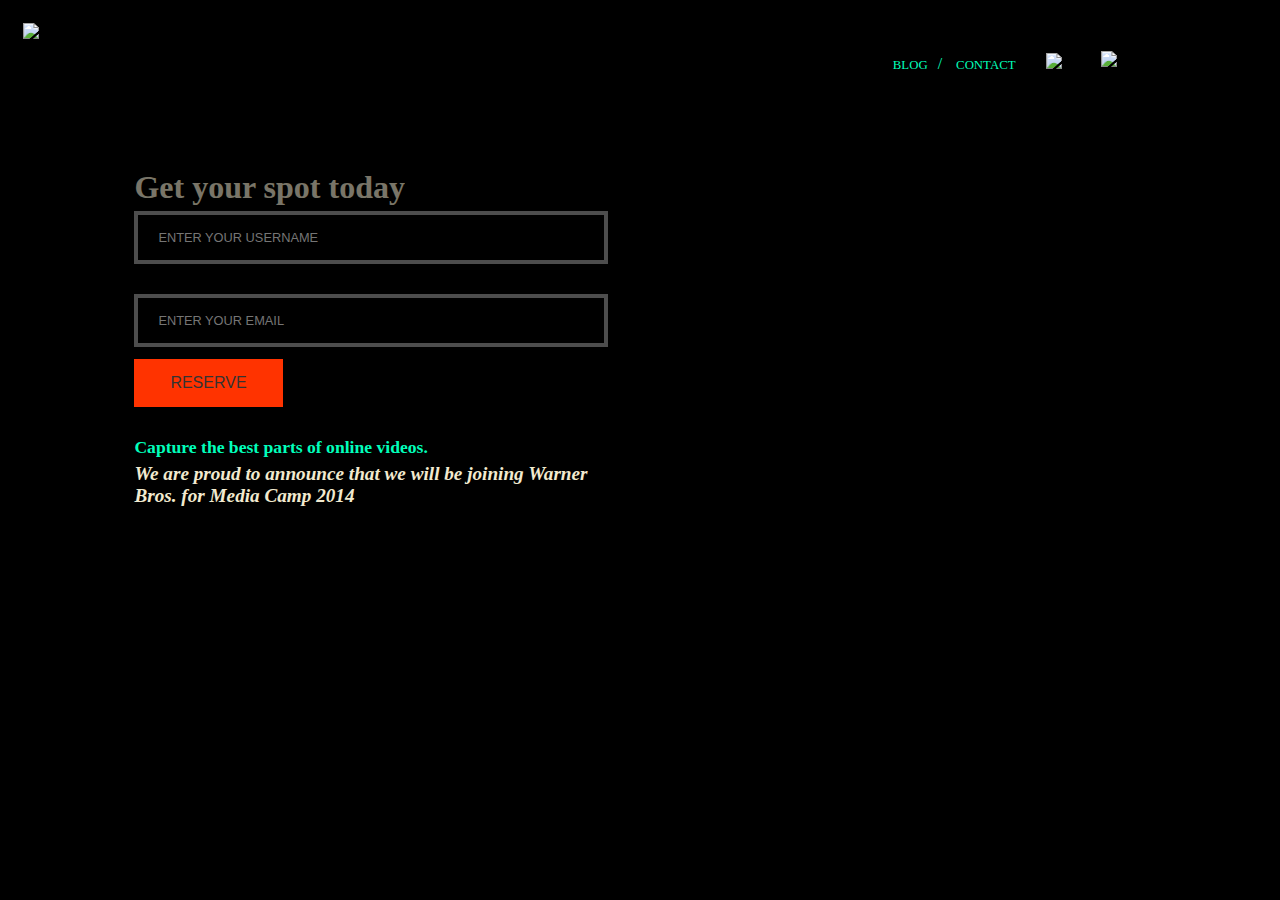
==== commit 3397da44: "Added warner bros" ====
--- a/index.html
+++ b/index.html
@@ -177,8 +177,7 @@
         <h4 id="error">That username has already been claimed.</h4>
     </div>
     <h4>Capture the best parts of online videos.</h4>
-    <h5>Spring, 2014 in the App Store.</h5>
-
+    <h5>We are proud to announce that we will be joining Warner Bros. for Media Camp 2014</h5>
 </div>
 
 <!--<div class="transparent_top"></div>-->
--- a/css/style.css
+++ b/css/style.css
@@ -54,8 +54,8 @@
   opacity: .5; }
 
 #main_container {
-  min-width: 500px;
-  width: 500px;
+  min-width: 600px;
+  width: 600px;
   height: auto;
   z-index: -9999999;
   margin-top: 100px;
@@ -291,10 +291,6 @@
   font-size: .8em;
   color: #00ffbb;
   text-decoration: none; }
-#mobile_header_content a:visited {
-  font-size: .8em;
-  color: #00ffbb;
-  text-decoration: none; }
 #mobile_header_content #blog_link {
   padding-right: 10px;
   font-size: .8em; }
@@ -303,10 +299,10 @@
   font-size: .8em; }
 
 #mobile_main_container {
-  width: 90%;
+  width: 74%;
   height: auto;
   z-index: -999;
-  margin-top: 40px;
+  margin-top: 100px;
   display: block;
   padding-left: 10%;
   border-radius: 10px;
@@ -447,22 +443,22 @@
 @media (min-height: 1000px) and (max-height: 1280px) {
   /* some CSS for small resolution */
   .background_video {
-    height: 1280px;
+    height: 1380px;
     right: 0px; } }
 @media (min-height: 800px) and (max-height: 999px) {
   /* some CSS for small resolution */
   .background_video {
-    height: 1000px;
+    height: 1100px;
     right: 0px; } }
 @media (min-height: 500px) and (max-height: 799px) {
   /* some CSS for small resolution */
   .background_video {
-    height: 800px;
+    height: 900px;
     right: 0px; } }
 @media (min-height: 1px) and (max-height: 499px) {
   /* some CSS for small resolution */
   .background_video {
-    height: 500px;
+    height: 600px;
     right: 0px; } }
 .spinner {
   width: 100px;
@@ -653,3 +649,6 @@
 
   .overlay ul li {
     min-height: 34px; } }
+.demo_video_div {
+  margin-left: auto;
+  margin-right: auto; }
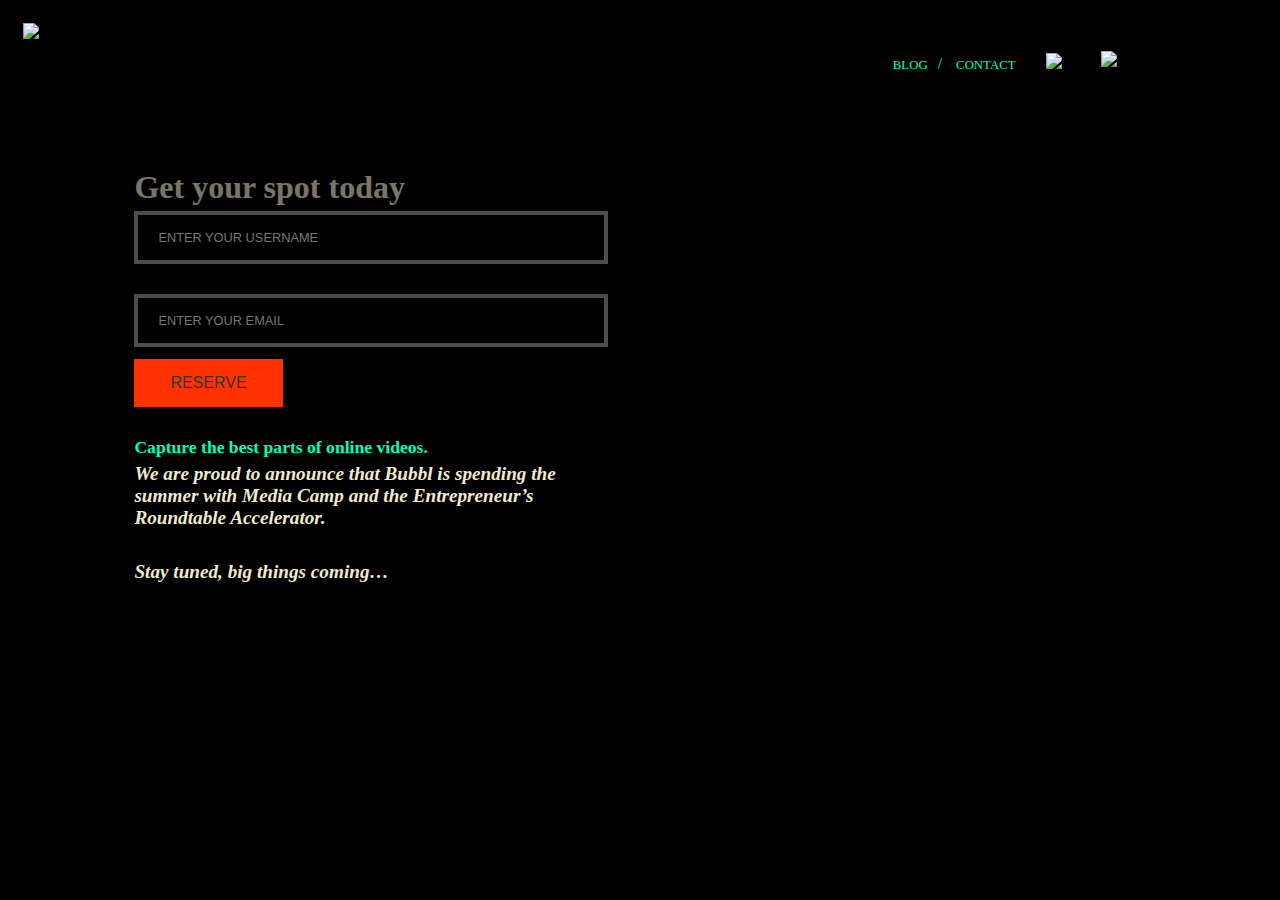
==== commit 581efac0: "Updated Verbiage" ====
--- a/index.html
+++ b/index.html
@@ -177,7 +177,8 @@
         <h4 id="error">That username has already been claimed.</h4>
     </div>
     <h4>Capture the best parts of online videos.</h4>
-    <h5>We are proud to announce that we will be joining Warner Bros. for Media Camp 2014</h5>
+    <h5>We are proud to announce that Bubbl is spending the summer with Media Camp and the Entrepreneur’s Roundtable Accelerator.</h5>
+    <h5>Stay tuned, big things coming…</h5>
 </div>
 
 <!--<div class="transparent_top"></div>-->
